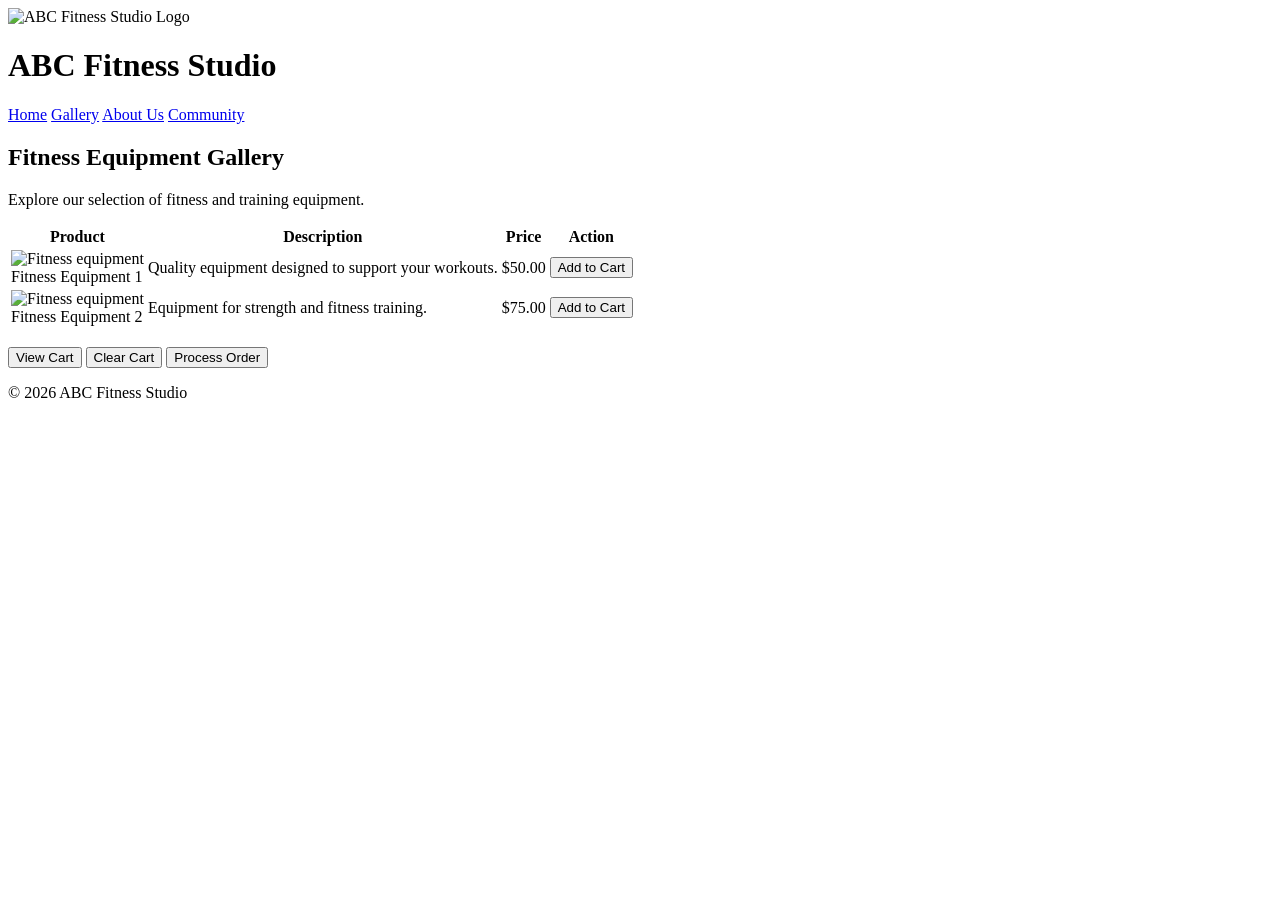
==== gallery.html @ a9431899 "Create gallery.html" ====
<!DOCTYPE html>
<html lang="en">
<head>
    <meta charset="UTF-8">
    <meta name="viewport" content="width=device-width, initial-scale=1.0">
    <title>ABC Fitness Studio - Gallery</title>
    <link rel="stylesheet" href="styles.css">
</head>

<body>

<header>
    <img src="images/logo.png" alt="ABC Fitness Studio Logo" class="logo">

    <h1>ABC Fitness Studio</h1>

    <nav>
        <a href="index.html">Home</a>
        <a href="gallery.html">Gallery</a>
        <a href="about.html">About Us</a>
        <a href="community.html">Community</a>
    </nav>
</header>

<main>

    <h2>Fitness Equipment Gallery</h2>

    <p>
        Explore our selection of fitness and training equipment.
    </p>

    <table>
        <tr>
            <th>Product</th>
            <th>Description</th>
            <th>Price</th>
            <th>Action</th>
        </tr>

        <tr>
            <td>
                <img src="images/equipment1.jpg"
                     alt="Fitness equipment"
                     class="product-image">
                <br>
                Fitness Equipment 1
            </td>

            <td>
                Quality equipment designed to support your workouts.
            </td>

            <td>$50.00</td>

            <td>
                <button onclick="addToCart('Fitness Equipment 1', 50)">
                    Add to Cart
                </button>
            </td>
        </tr>

        <tr>
            <td>
                <img src="images/equipment2.jpg"
                     alt="Fitness equipment"
                     class="product-image">
                <br>
                Fitness Equipment 2
            </td>

            <td>
                Equipment for strength and fitness training.
            </td>

            <td>$75.00</td>

            <td>
                <button onclick="addToCart('Fitness Equipment 2', 75)">
                    Add to Cart
                </button>
            </td>
        </tr>

    </table>

    <br>

    <button onclick="viewCart()">View Cart</button>
    <button onclick="clearCart()">Clear Cart</button>
    <button onclick="processOrder()">Process Order</button>

</main>

<footer>
    <p>&copy; 2026 ABC Fitness Studio</p>
</footer>

<script src="script.js"></script>

</body>
</html>
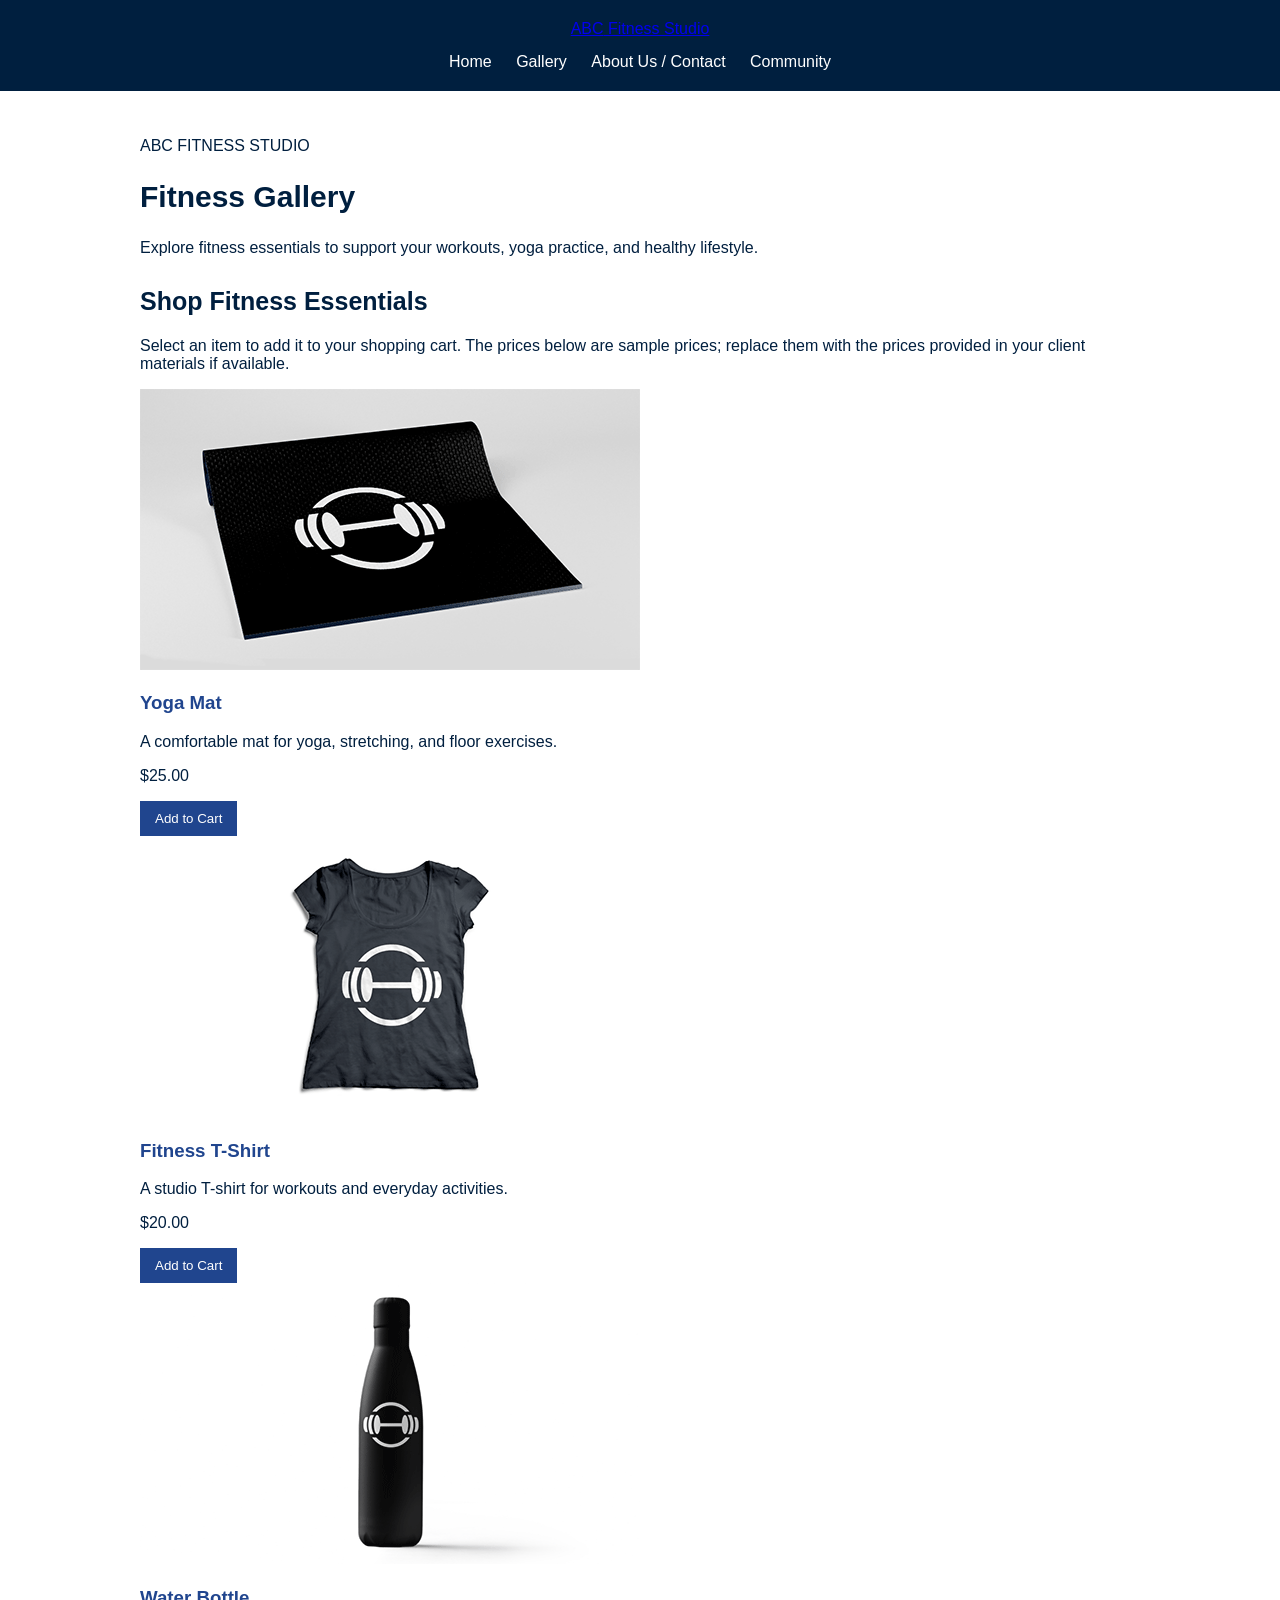
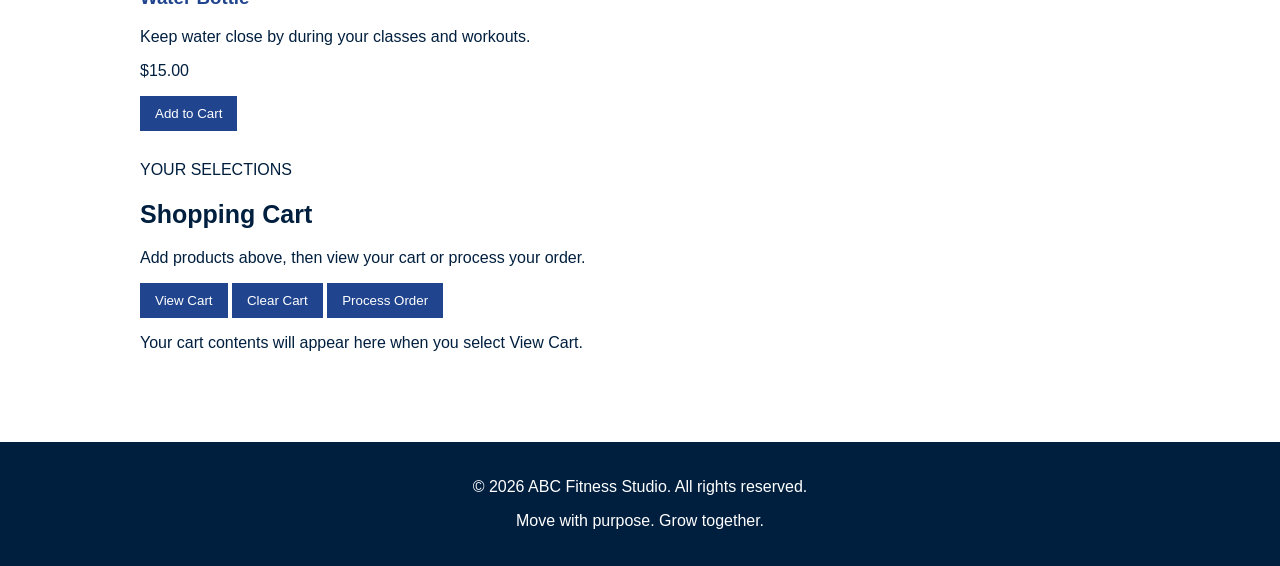
==== commit e64f7ece: "Revise gallery page structure and content" ====
--- a/gallery.html
+++ b/gallery.html
@@ -1,102 +1,145 @@
+
 <!DOCTYPE html>
 <html lang="en">
 <head>
     <meta charset="UTF-8">
     <meta name="viewport" content="width=device-width, initial-scale=1.0">
-    <title>ABC Fitness Studio - Gallery</title>
+    <meta name="description" content="Browse fitness accessories and equipment from ABC Fitness Studio.">
+    <title>ABC Fitness Studio | Gallery</title>
     <link rel="stylesheet" href="styles.css">
+    <script src="script.js" defer></script>
 </head>
 
 <body>
+    <header class="site-header">
+        <a class="brand" href="index.html" aria-label="ABC Fitness Studio home">
+            <span class="brand-mark" aria-hidden="true">ABC</span>
+            <span>Fitness Studio</span>
+        </a>
 
-<header>
-    <img src="images/logo.png" alt="ABC Fitness Studio Logo" class="logo">
+        <nav class="main-nav" aria-label="Main navigation">
+            <a href="index.html">Home</a>
+            <a href="gallery.html" aria-current="page">Gallery</a>
+            <a href="about.html">About Us / Contact</a>
+            <a href="community.html">Community</a>
+        </nav>
+    </header>
 
-    <h1>ABC Fitness Studio</h1>
+    <main>
+        <section class="page-banner">
+            <p class="eyebrow">ABC FITNESS STUDIO</p>
+            <h1>Fitness Gallery</h1>
+            <p>
+                Explore fitness essentials to support your workouts,
+                yoga practice, and healthy lifestyle.
+            </p>
+        </section>
 
-    <nav>
-        <a href="index.html">Home</a>
-        <a href="gallery.html">Gallery</a>
-        <a href="about.html">About Us</a>
-        <a href="community.html">Community</a>
-    </nav>
-</header>
+        <section class="section">
+            <div class="section-heading">
+                <h2>Shop Fitness Essentials</h2>
+                <p>
+                    Select an item to add it to your shopping cart.
+                    The prices below are sample prices; replace them with
+                    the prices provided in your client materials if available.
+                </p>
+            </div>
 
-<main>
+            <div class="product-grid">
+                <article class="product-card">
+                    <img
+                        src="Client2_YogaMat.png"
+                        alt="Yoga mat for stretching and yoga practice"
+                        loading="lazy"
+                    >
+                    <div class="card-content">
+                        <h3>Yoga Mat</h3>
+                        <p>A comfortable mat for yoga, stretching, and floor exercises.</p>
+                        <p class="product-price">$25.00</p>
+                        <button
+                            class="button"
+                            type="button"
+                            onclick="addToCart('Yoga Mat', 25)"
+                        >
+                            Add to Cart
+                        </button>
+                    </div>
+                </article>
 
-    <h2>Fitness Equipment Gallery</h2>
+                <article class="product-card">
+                    <img
+                        src="Client2_TeeShirt.png"
+                        alt="ABC Fitness Studio T-shirt"
+                        loading="lazy"
+                    >
+                    <div class="card-content">
+                        <h3>Fitness T-Shirt</h3>
+                        <p>A studio T-shirt for workouts and everyday activities.</p>
+                        <p class="product-price">$20.00</p>
+                        <button
+                            class="button"
+                            type="button"
+                            onclick="addToCart('Fitness T-Shirt', 20)"
+                        >
+                            Add to Cart
+                        </button>
+                    </div>
+                </article>
 
-    <p>
-        Explore our selection of fitness and training equipment.
-    </p>
+                <article class="product-card">
+                    <img
+                        src="Client2_WaterBottle.png"
+                        alt="Reusable fitness water bottle"
+                        loading="lazy"
+                    >
+                    <div class="card-content">
+                        <h3>Water Bottle</h3>
+                        <p>Keep water close by during your classes and workouts.</p>
+                        <p class="product-price">$15.00</p>
+                        <button
+                            class="button"
+                            type="button"
+                            onclick="addToCart('Water Bottle', 15)"
+                        >
+                            Add to Cart
+                        </button>
+                    </div>
+                </article>
+            </div>
+        </section>
 
-    <table>
-        <tr>
-            <th>Product</th>
-            <th>Description</th>
-            <th>Price</th>
-            <th>Action</th>
-        </tr>
+        <section class="section cart-section" id="shopping-cart">
+            <div class="section-heading">
+                <p class="eyebrow">YOUR SELECTIONS</p>
+                <h2>Shopping Cart</h2>
+                <p>
+                    Add products above, then view your cart or process your order.
+                </p>
+            </div>
 
-        <tr>
-            <td>
-                <img src="images/equipment1.jpg"
-                     alt="Fitness equipment"
-                     class="product-image">
-                <br>
-                Fitness Equipment 1
-            </td>
+            <div class="cart-actions">
+                <button class="button" type="button" onclick="viewCart()">
+                    View Cart
+                </button>
 
-            <td>
-                Quality equipment designed to support your workouts.
-            </td>
+                <button class="button button-secondary" type="button" onclick="clearCart()">
+                    Clear Cart
+                </button>
 
-            <td>$50.00</td>
+                <button class="button" type="button" onclick="processOrder()">
+                    Process Order
+                </button>
+            </div>
 
-            <td>
-                <button onclick="addToCart('Fitness Equipment 1', 50)">
-                    Add to Cart
-                </button>
-            </td>
-        </tr>
+            <div id="cartContents" class="cart-contents" aria-live="polite">
+                <p>Your cart contents will appear here when you select View Cart.</p>
+            </div>
+        </section>
+    </main>
 
-        <tr>
-            <td>
-                <img src="images/equipment2.jpg"
-                     alt="Fitness equipment"
-                     class="product-image">
-                <br>
-                Fitness Equipment 2
-            </td>
-
-            <td>
-                Equipment for strength and fitness training.
-            </td>
-
-            <td>$75.00</td>
-
-            <td>
-                <button onclick="addToCart('Fitness Equipment 2', 75)">
-                    Add to Cart
-                </button>
-            </td>
-        </tr>
-
-    </table>
-
-    <br>
-
-    <button onclick="viewCart()">View Cart</button>
-    <button onclick="clearCart()">Clear Cart</button>
-    <button onclick="processOrder()">Process Order</button>
-
-</main>
-
-<footer>
-    <p>&copy; 2026 ABC Fitness Studio</p>
-</footer>
-
-<script src="script.js"></script>
-
+    <footer class="site-footer">
+        <p>&copy; 2026 ABC Fitness Studio. All rights reserved.</p>
+        <p>Move with purpose. Grow together.</p>
+    </footer>
 </body>
 </html>
--- a/styles.css
+++ b/styles.css
@@ -0,0 +1,132 @@
+body {
+    font-family: Calibri, Arial, sans-serif;
+    font-size: 16px;
+    color: #001F3F;
+    background-color: white;
+    margin: 0;
+}
+
+header {
+    background-color: #001F3F;
+    color: white;
+    padding: 20px;
+    text-align: center;
+}
+
+.logo {
+    width: 120px;
+    height: auto;
+}
+
+h1 {
+    font-family: Arial, sans-serif;
+    font-size: 30px;
+}
+
+h2 {
+    font-family: Arial, sans-serif;
+    font-size: 25px;
+    color: #001F3F;
+}
+
+h3 {
+    font-family: Arial, sans-serif;
+    color: #20458E;
+}
+
+nav {
+    margin-top: 15px;
+}
+
+nav a {
+    color: white;
+    text-decoration: none;
+    margin: 10px;
+}
+
+nav a:hover {
+    color: #D3D3D3;
+}
+
+main {
+    max-width: 1000px;
+    margin: auto;
+    padding: 30px;
+}
+
+section {
+    margin-bottom: 30px;
+}
+
+button {
+    background-color: #20458E;
+    color: white;
+    border: none;
+    padding: 10px 15px;
+    cursor: pointer;
+}
+
+button:hover {
+    background-color: #634E99;
+}
+
+table {
+    width: 100%;
+    border-collapse: collapse;
+}
+
+th,
+td {
+    border: 1px solid #D3D3D3;
+    padding: 15px;
+    text-align: center;
+}
+
+th {
+    background-color: #20458E;
+    color: white;
+}
+
+.product-image {
+    width: 150px;
+    height: auto;
+}
+
+input,
+textarea {
+    width: 90%;
+    padding: 10px;
+    margin-top: 5px;
+}
+
+textarea {
+    height: 120px;
+}
+
+footer {
+    background-color: #001F3F;
+    color: white;
+    text-align: center;
+    padding: 20px;
+    margin-top: 30px;
+}
+
+@media screen and (max-width: 600px) {
+
+    nav a {
+        display: block;
+        margin: 10px;
+    }
+
+    main {
+        padding: 15px;
+    }
+
+    table {
+        font-size: 14px;
+    }
+
+    .product-image {
+        width: 100px;
+    }
+}
